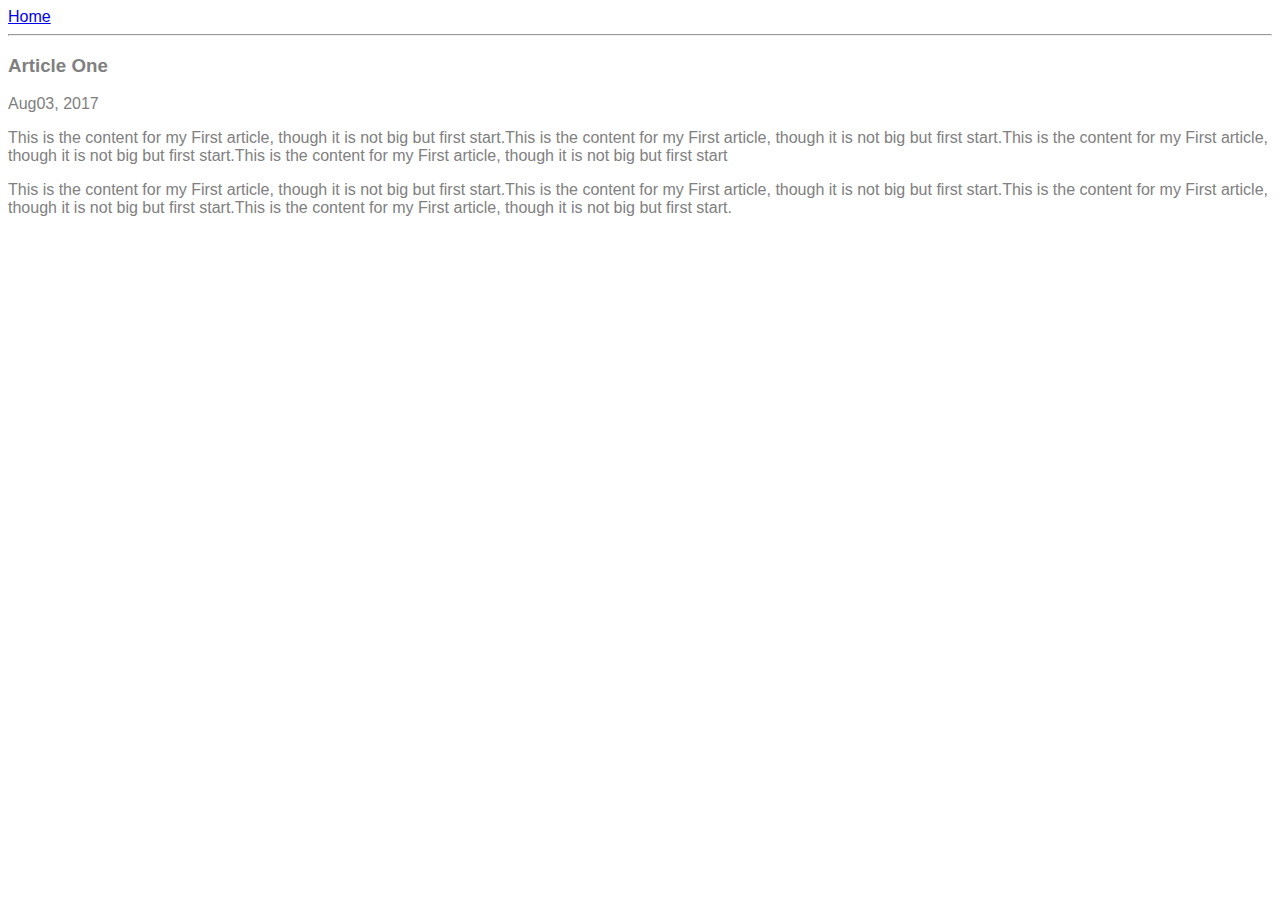
==== ui/article-one.html @ 6789d329 "[imad-console] Updates ui/article-one.html" ====
<html>
    <head>
        <title>
        Article One | Chellaperumal      
        </title>
      <meta name="viewport" content="width-device-width,initial-scale=1"/>
    </head>
    <style>
        .container{
            max-width: 800 px;
            margin: 0 auto;
            color: grey;
            font-family: sans-serif;
        }
    </style>
    
    <body>
        <div class="container">
            <div>
                <a href="/">Home</a>
            </div>
        <hr>
        <h3>
            Article One
        </h3>
        <div>
            Aug03, 2017
        </div>
        <div>
        <p>
            This is the content for my First article, though it is not big but first start.This is the content for my First article, though it is not big but first start.This is the content for my First article, though it is not big but first start.This is the content for my First article, though it is not big but first start
        </p>
        <p>
            This is the content for my First article, though it is not big but first start.This is the content for my First article, though it is not big but first start.This is the content for my First article, though it is not big but first start.This is the content for my First article, though it is not big but first start.
        </p>
        </div>
    </div>
    </body>
</html>
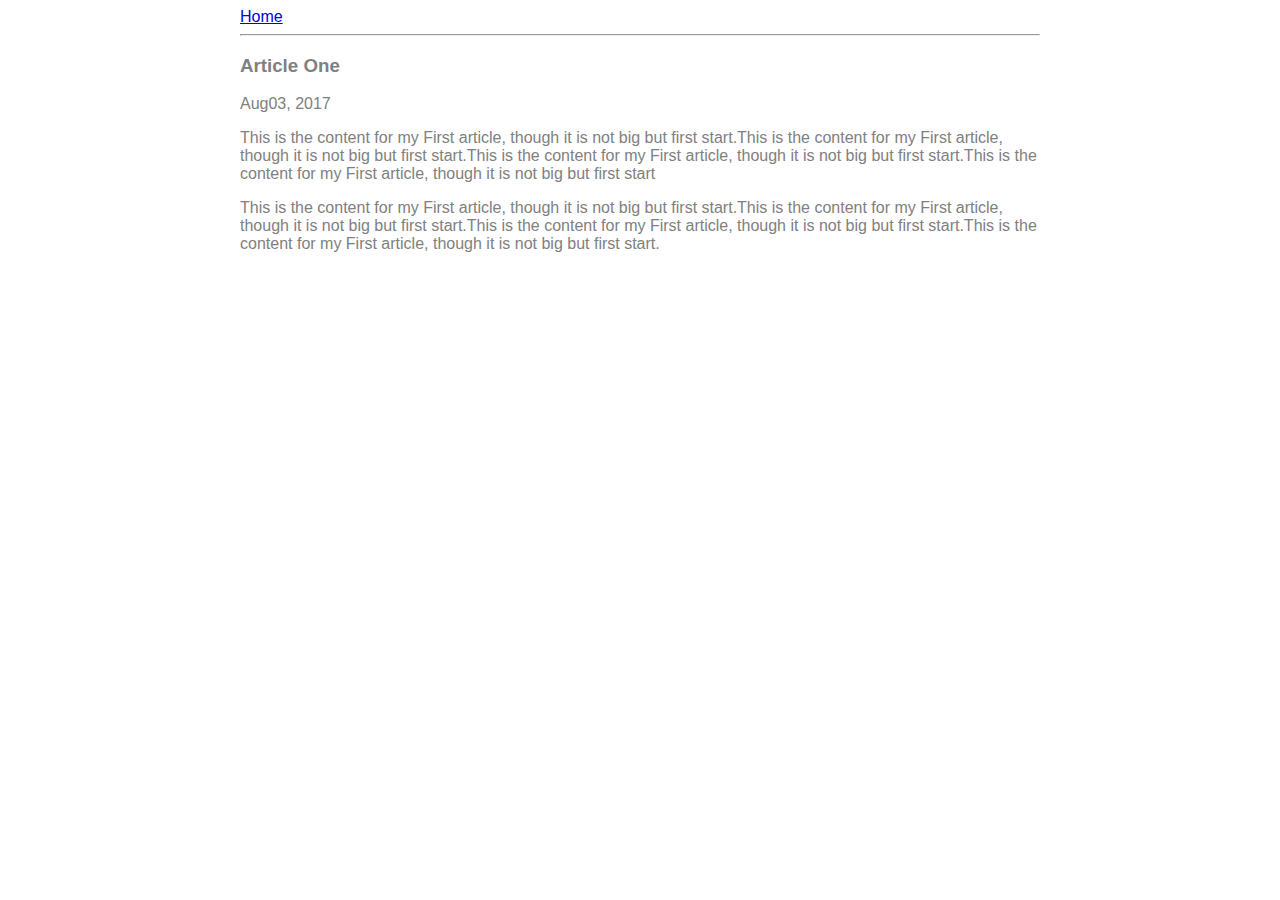
==== commit 782946ea: "[imad-console] Updates ui/article-one.html" ====
--- a/ui/article-one.html
+++ b/ui/article-one.html
@@ -4,16 +4,19 @@
         Article One | Chellaperumal      
         </title>
       <meta name="viewport" content="width-device-width,initial-scale=1"/>
-    </head>
+
+    
     <style>
         .container{
-            max-width: 800 px;
-            margin: 0 auto;
+            max-width: 800px;
+            margin: auto;
             color: grey;
             font-family: sans-serif;
+            padding-left: 10px;
+            padding-right: 10px;
         }
     </style>
-    
+        </head>
     <body>
         <div class="container">
             <div>
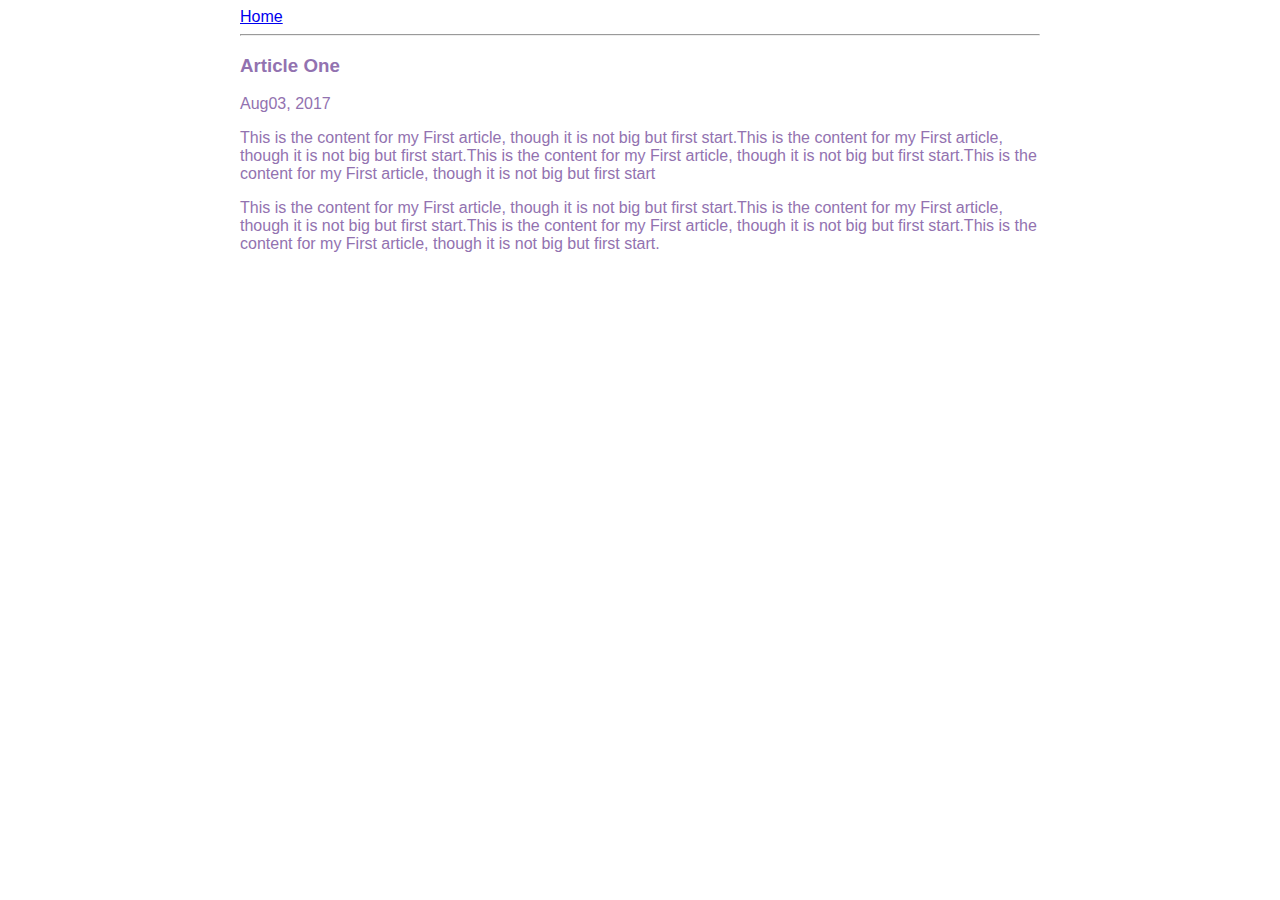
==== commit c1e6e431: "[imad-console] Updates ui/article-one.html" ====
--- a/ui/article-one.html
+++ b/ui/article-one.html
@@ -10,7 +10,7 @@
         .container{
             max-width: 800px;
             margin: auto;
-            color: grey;
+            color: #9272B0;
             font-family: sans-serif;
             padding-left: 10px;
             padding-right: 10px;
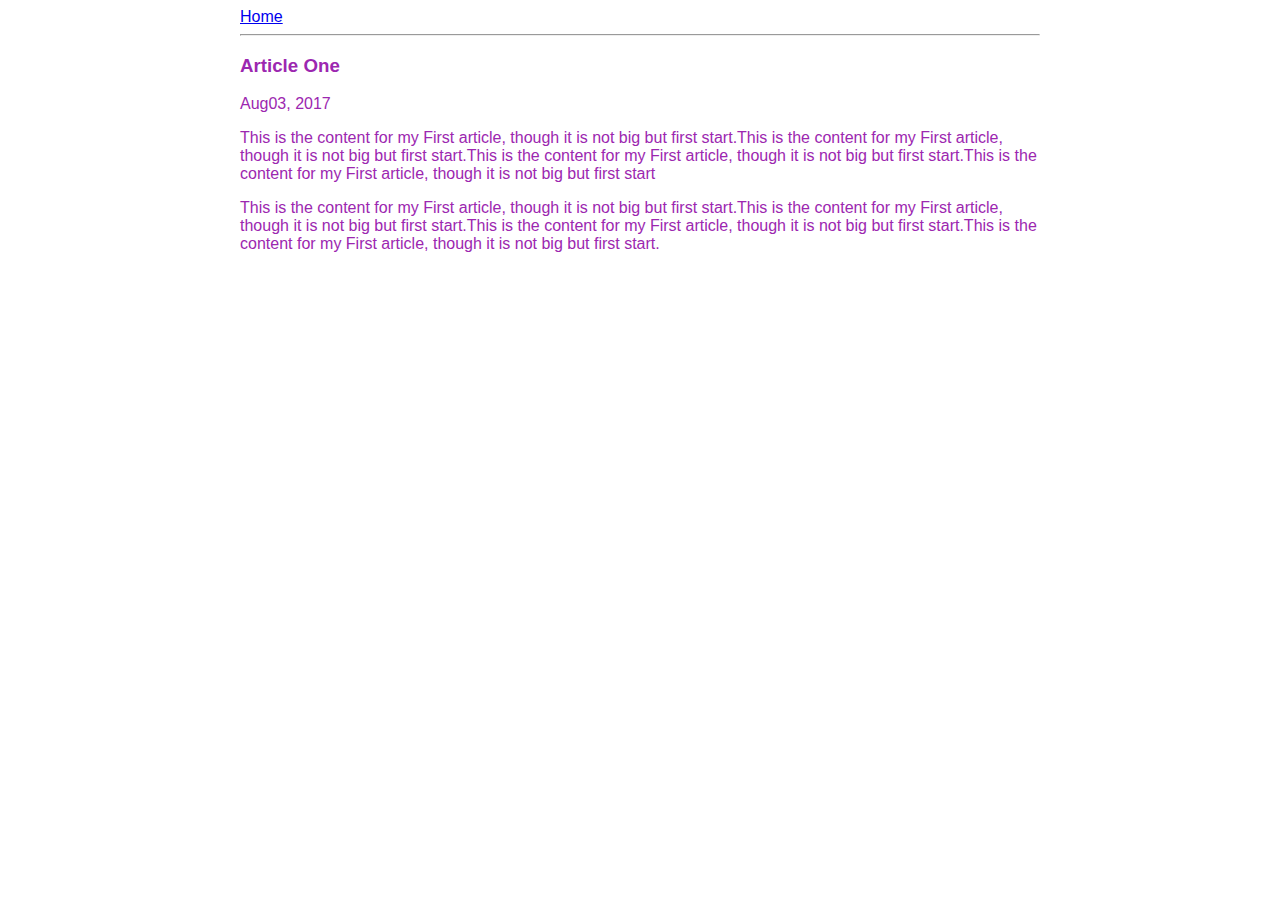
==== commit 34ea42de: "[imad-console] Updates ui/article-one.html" ====
--- a/ui/article-one.html
+++ b/ui/article-one.html
@@ -10,7 +10,7 @@
         .container{
             max-width: 800px;
             margin: auto;
-            color: #9272B0;
+            color: #9c27b0;
             font-family: sans-serif;
             padding-left: 10px;
             padding-right: 10px;
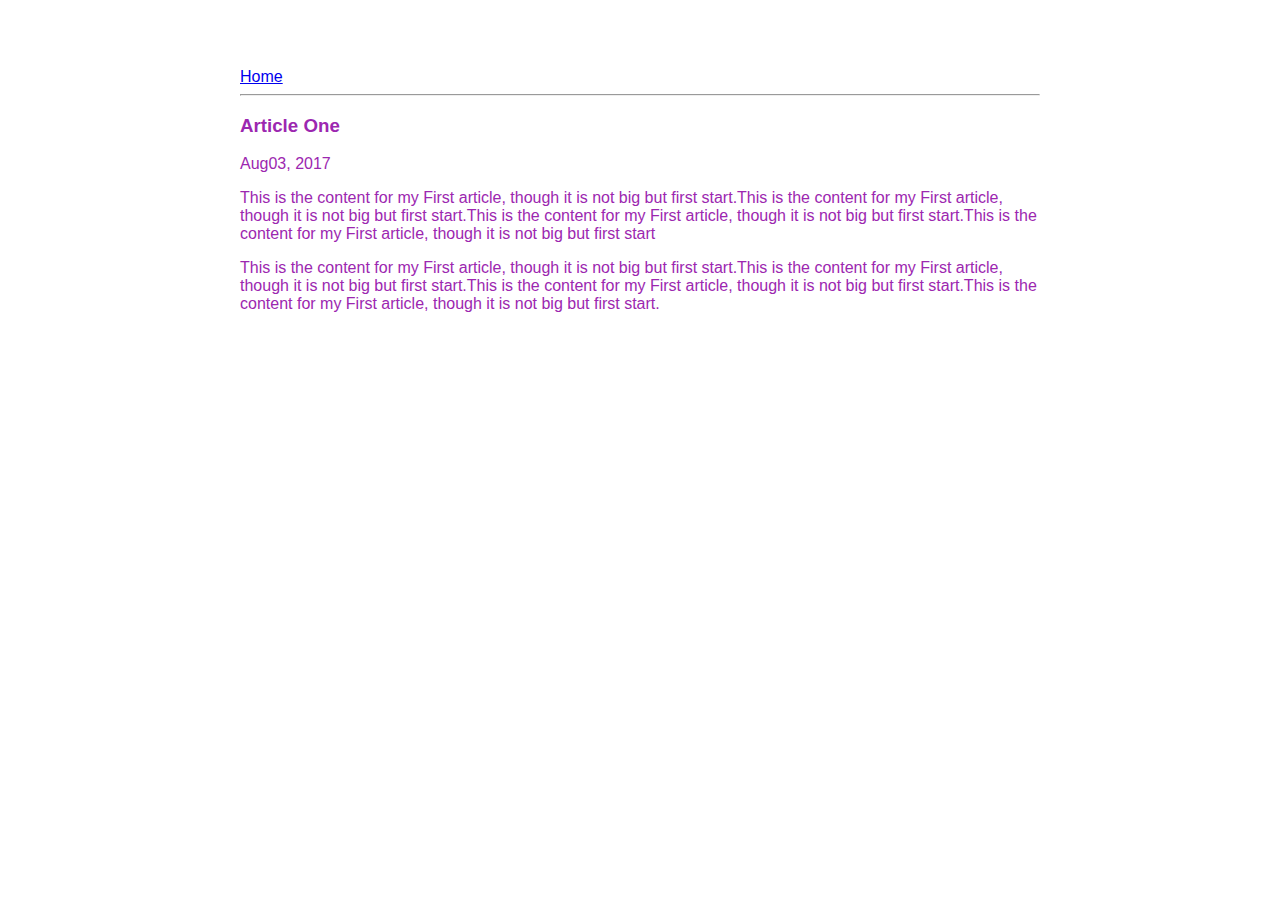
==== commit 6bff553e: "[imad-console] Updates ui/article-one.html" ====
--- a/ui/article-one.html
+++ b/ui/article-one.html
@@ -12,6 +12,7 @@
             margin: auto;
             color: #9c27b0;
             font-family: sans-serif;
+            padding-top: 60px;
             padding-left: 10px;
             padding-right: 10px;
         }
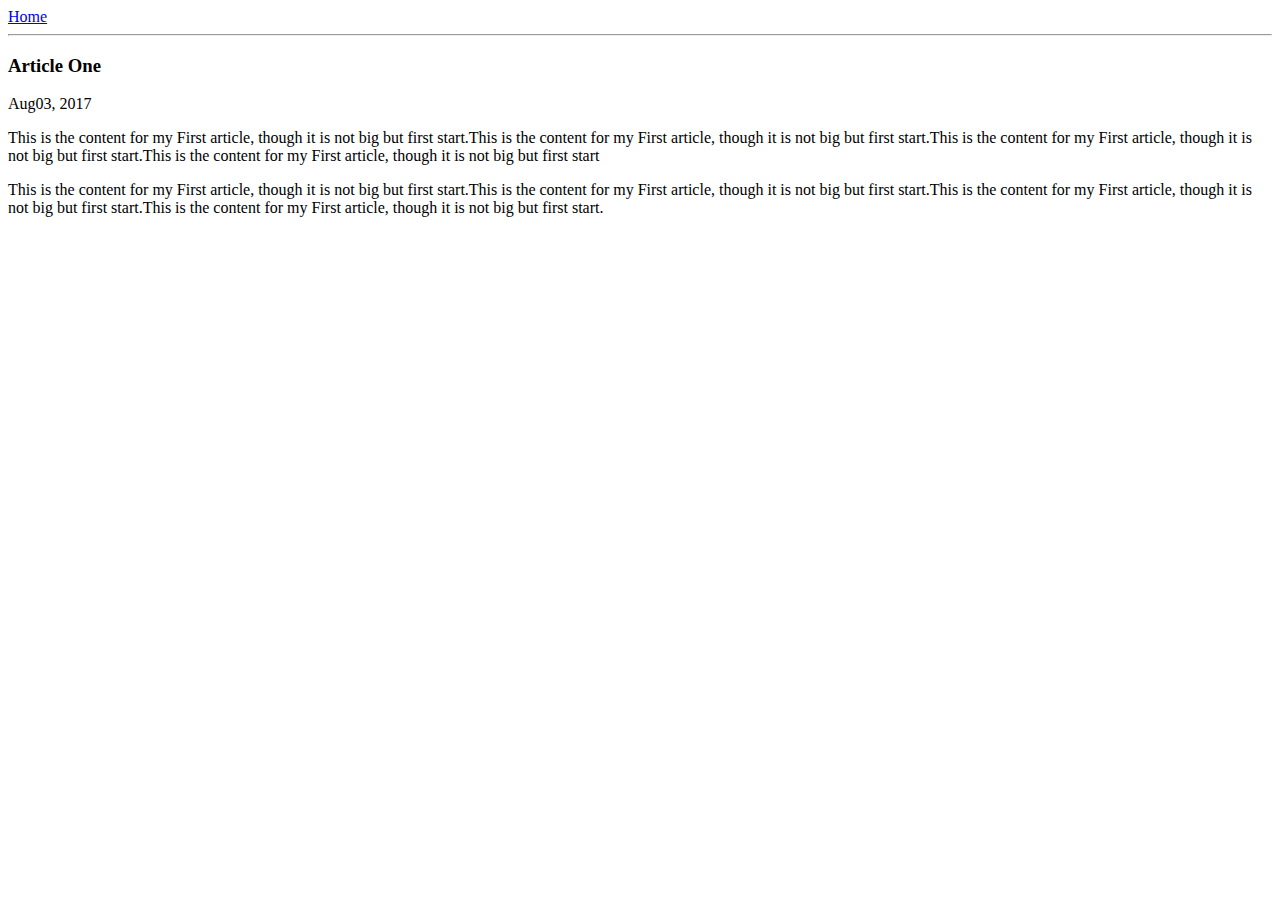
==== commit a73ad2ca: "[imad-console] Updates ui/article-one.html" ====
--- a/ui/article-one.html
+++ b/ui/article-one.html
@@ -5,20 +5,12 @@
         </title>
       <meta name="viewport" content="width-device-width,initial-scale=1"/>
 
+     <link href="/ui/style.css" rel="stylesheet" />
     
-    <style>
-        .container{
-            max-width: 800px;
-            margin: auto;
-            color: #9c27b0;
-            font-family: sans-serif;
-            padding-top: 60px;
-            padding-left: 10px;
-            padding-right: 10px;
-        }
-    </style>
         </head>
     <body>
+        
+        
         <div class="container">
             <div>
                 <a href="/">Home</a>
